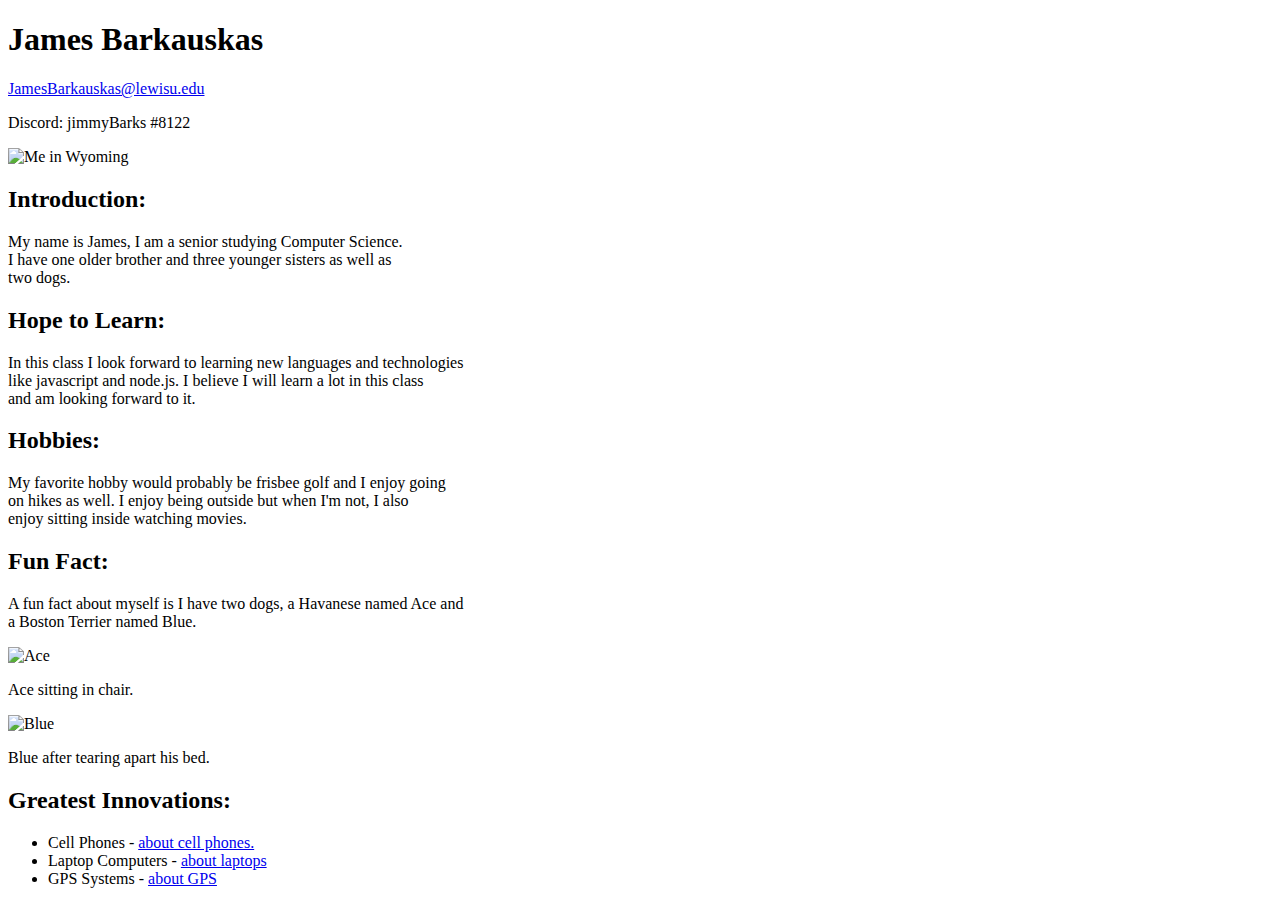
==== jimmy.html @ 9f567add "added Jimmys getting to know you" ====
<!DOCTYPE html>
<html lang = "en">
    <head>
        <link rel="stylesheet" href = "jb-myStyle.css">
        <title>
            About Me
        </title>

    </head>
    <body>
        <h1 id = "Header">            
            James Barkauskas
        </h1>

        
        <a id = "Email" href="JamesBarkauskas@lewisu.edu"> JamesBarkauskas@lewisu.edu</a>
        

        <p id = "Discord">
            Discord: jimmyBarks #8122
        </p>

        <img id ="Me" src ="MeInWY.png" alt ="Me in Wyoming">

        <h2 id ="Introduction">
            Introduction:
        </h2>
        <p id="IntroText">
            My name is James, I am a senior studying Computer Science. <br/>
            I have one older brother and three younger sisters as well as <br/>
            two dogs.
            
        </p>
        <h2 id ="HopeToLearn">
            Hope to Learn:
        </h2>
        <p id="HopeToLearnText">
            In this class I look forward to learning new languages and technologies <br/>
            like javascript and node.js. I believe I will learn a lot in this class <br/>
            and am looking forward to it.
        </p>
        <h2 id ="Hobbies">
            Hobbies:
        </h2>
        <p id ="HobbiesText">
            My favorite hobby would probably be frisbee golf and I enjoy going<br/>
            on hikes as well. I enjoy being outside but when I'm not, I also <br/>
            enjoy sitting inside watching movies.
        </p>
        
        <h2 id="FunFact">
            Fun Fact:
        </h2>
        <p id="FunFactText" >
            A fun fact about myself is I have two dogs, a Havanese named Ace and <br/>
            a Boston Terrier named Blue.<br/> 
        </p>
        
        <img id ="Ace" src = "Ace.jpg" alt = "Ace" >
        <p>Ace sitting in chair.</p>
        
        <img id="Blue" src ="BlueMadeMess.jpg" alt = "Blue" >

        <p id="BlueText"> 
            Blue after tearing apart his bed.
        </p>

        <h2 id="GreatestInnovations" >
            Greatest Innovations:
        </h2>

        <ul id="InnovationList" >
            <li> Cell Phones - <a href = "https://www.sciencemuseum.org.uk/objects-and-stories/invention-mobile-phones#:~:text=Martin%20Cooper%2C%20the%20engineer%20from,for%20wealthy%20financiers%20and%20entrepreneurs." > about cell phones.</a></li>
            <li> Laptop Computers - <a href = "https://www.computerhope.com/history/laptop.htm#:~:text=Developed%20by%20Adam%20Osborne%20in,and%20had%20a%205%22%20display.&text=Epson%20released%20the%20Epson%20HX,with%20a%20built%2Din%20printer." > about laptops </a></li>
            <li> GPS Systems - <a href ="https://aerospace.org/article/brief-history-gps"> about GPS</a></li>
        </ul>

        
        

    </body>
</html>
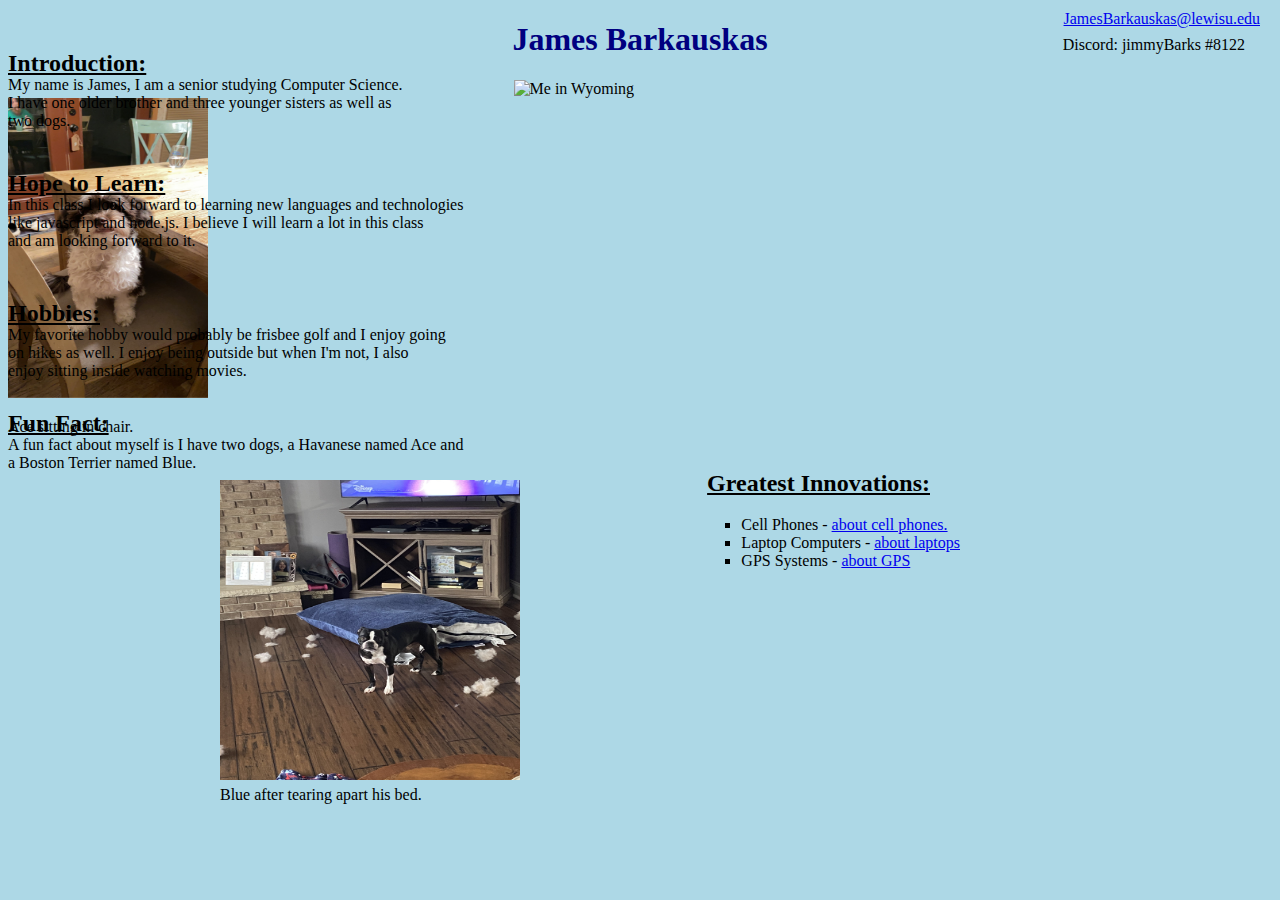
==== commit 606685e1: "corrected the path for images and css file" ====
--- a/jimmy.html
+++ b/jimmy.html
@@ -1,7 +1,7 @@
 <!DOCTYPE html>
 <html lang = "en">
     <head>
-        <link rel="stylesheet" href = "jb-myStyle.css">
+        <link rel="stylesheet" href = "static/css/jb-myStyle.css">
         <title>
             About Me
         </title>
@@ -20,7 +20,7 @@
             Discord: jimmyBarks #8122
         </p>
 
-        <img id ="Me" src ="MeInWY.png" alt ="Me in Wyoming">
+        <img id ="Me" src ="static/img/MeInWY.png" alt ="Me in Wyoming">
 
         <h2 id ="Introduction">
             Introduction:
@@ -56,10 +56,10 @@
             a Boston Terrier named Blue.<br/> 
         </p>
         
-        <img id ="Ace" src = "Ace.jpg" alt = "Ace" >
+        <img id ="Ace" src = "static/img/Ace.jpg" alt = "Ace" >
         <p>Ace sitting in chair.</p>
         
-        <img id="Blue" src ="BlueMadeMess.jpg" alt = "Blue" >
+        <img id="Blue" src ="static/img/BlueMadeMess.jpg" alt = "Blue" >
 
         <p id="BlueText"> 
             Blue after tearing apart his bed.
--- a/static/css/jb-myStyle.css
+++ b/static/css/jb-myStyle.css
@@ -0,0 +1,107 @@
+body {
+    background-color: lightblue;
+}
+
+#Header {
+    color: navy;
+    text-align: center;
+}
+
+#Email {
+    position: absolute;
+    right: 20px;
+    top: 10px;
+
+}
+
+#Discord {
+    position: absolute;
+    right: 35px;
+    top: 20px;
+}
+
+#Me {
+    display: block;
+    margin-left: auto;
+    margin-right: auto;
+    margin-top: 0%;
+    height: 20%;
+    width: 20%;
+}
+
+#Introduction {
+    position: absolute;
+    top: 30px;
+    text-decoration-line: underline;
+}
+
+#IntroText {
+    position: absolute;
+    top: 60px;
+}
+
+#HopeToLearn {
+    position: absolute;
+    top: 150px;
+    text-decoration-line: underline;
+}
+
+#HopeToLearnText {
+    position: absolute;
+    top: 180px;
+}
+
+#Hobbies {
+    position: absolute;
+    top: 280px;
+    text-decoration-line: underline;
+}
+#HobbiesText {
+    position: absolute;
+    top: 310px;
+}
+
+#FunFact {
+    position: absolute;
+    top: 390px;
+    text-decoration-line: underline;
+}
+#FunFactText {
+    position: absolute;
+    top: 420px;
+}
+
+#Ace {
+    
+    height: 300px;
+    width: 200px;
+    
+}
+
+#Blue {
+    position: absolute;
+    height: 300px;
+    width: 300px;
+    top: 480px;
+    left: 220px;
+}
+
+#BlueText {
+    position: absolute;
+    left: 220px;
+    top: 770px;
+}
+
+#GreatestInnovations {
+    position: absolute;
+    right: 350px;
+    top: 450px;
+    text-decoration-line: underline;
+}
+
+#InnovationList {
+    position: absolute;
+    right: 320px;
+    top: 500px;
+    list-style-type: square;
+}
